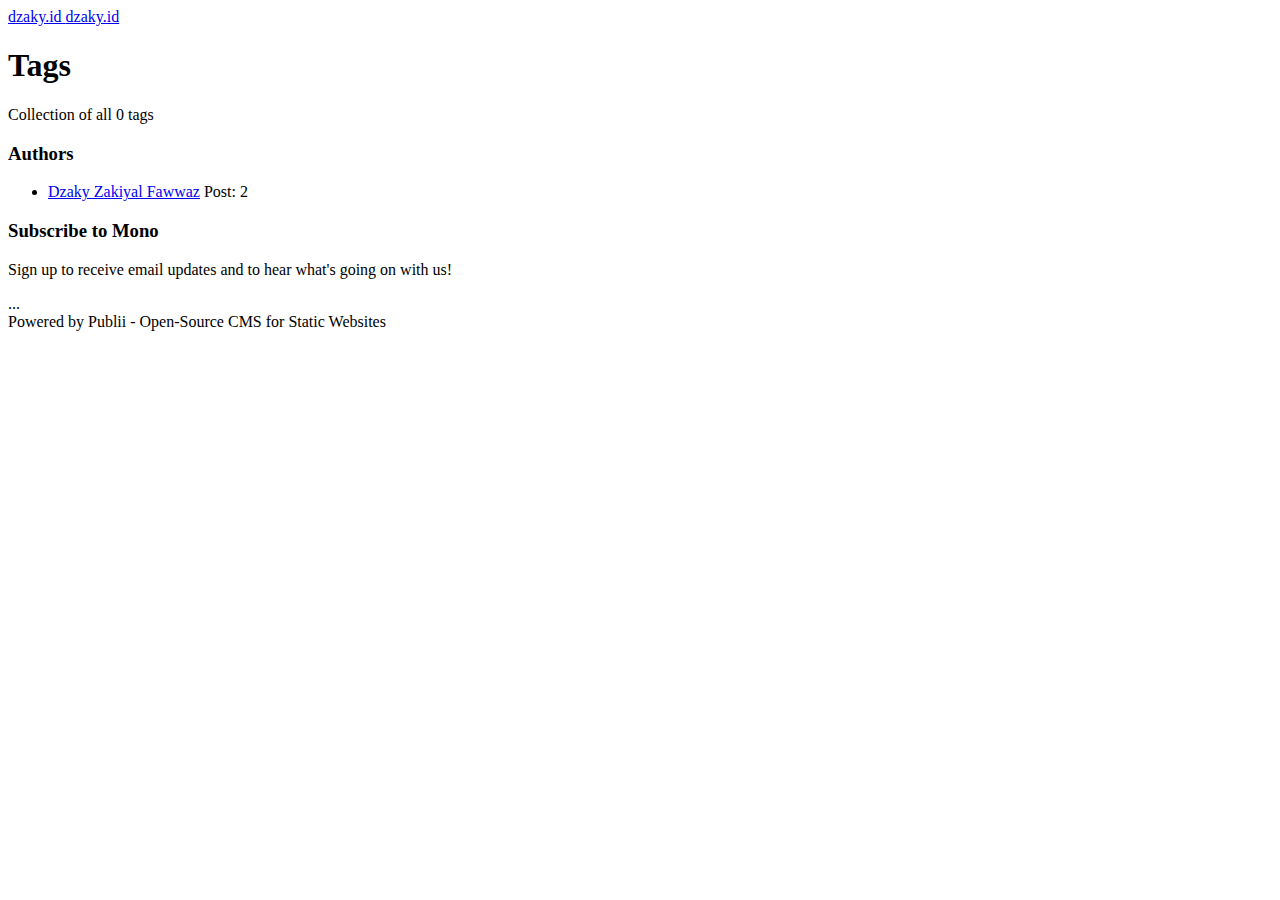
==== tags/index.html @ 3d6a0028 "Publii: update content" ====
<!DOCTYPE html><html lang="en-us"><head><meta charset="utf-8"><meta http-equiv="X-UA-Compatible" content="IE=edge"><meta name="viewport" content="width=device-width,initial-scale=1"><title>All tags - dzaky.id</title><meta name="robots" content="noindex, follow"><meta name="generator" content="Publii Open-Source CMS for Static Site"><link rel="alternate" type="application/atom+xml" href="https://dzaky.id/feed.xml"><link rel="alternate" type="application/json" href="https://dzaky.id/feed.json"><meta property="og:title" content="dzaky.id"><meta property="og:site_name" content="dzaky.id"><meta property="og:description" content=""><meta property="og:url" content="https://dzaky.id/tags/"><meta property="og:type" content="website"><link rel="preload" href="https://dzaky.id/assets/dynamic/fonts/publicsans/publicsans.woff2" as="font" type="font/woff2" crossorigin><link rel="stylesheet" href="https://dzaky.id/assets/css/style.css?v=df6e0dd7b95ea201317f082730fc6b90"><script type="application/ld+json">{"@context":"http://schema.org","@type":"Organization","name":"dzaky.id","url":"https://dzaky.id/"}</script><noscript><style>img[loading] {
                    opacity: 1;
                }</style></noscript></head><body><div class="content"><div class="left-bar"><div class="left-bar__inner"><header class="header"><a class="logo" href="https://dzaky.id/">dzaky.id </a><a class="logo logo--atbottom" href="./">dzaky.id</a></header></div></div><main class="main page page--tags"><div class="hero"><div class="main__inner"><h1>Tags</h1><p>Collection of all 0 tags</p></div></div><div class="main__inner"><ul class="tags-list"></ul></div></main><div class="right-bar"><div class="right-bar__inner"><div class="sidebar"><section class="box authors"><h3 class="box__title">Authors</h3><ul class="authors__cotainer"><li class="authors__item"><div><a href="https://dzaky.id/authors/dzaky-zakiyal-fawwaz/" class="authors__title">Dzaky Zakiyal Fawwaz</a> <span class="authors__meta">Post: 2</span></div></li></ul></section><section class="box newsletter"><h3 class="box__title">Subscribe to Mono</h3><p class="newsletter__desc">Sign up to receive email updates and to hear what's going on with us!</p><form>...</form></section><div class="box copyright">Powered by Publii - Open-Source CMS for Static Websites</div></div></div></div></div><script defer="defer" src="https://dzaky.id/assets/js/scripts.min.js?v=12d8fcd46db8fdc7af6797ec26849875"></script><script>var images = document.querySelectorAll('img[loading]');
        for (var i = 0; i < images.length; i++) {
            if (images[i].complete) {
                images[i].classList.add('is-loaded');
            } else {
                images[i].addEventListener('load', function () {
                    this.classList.add('is-loaded');
                }, false);
            }
        }</script></body></html>
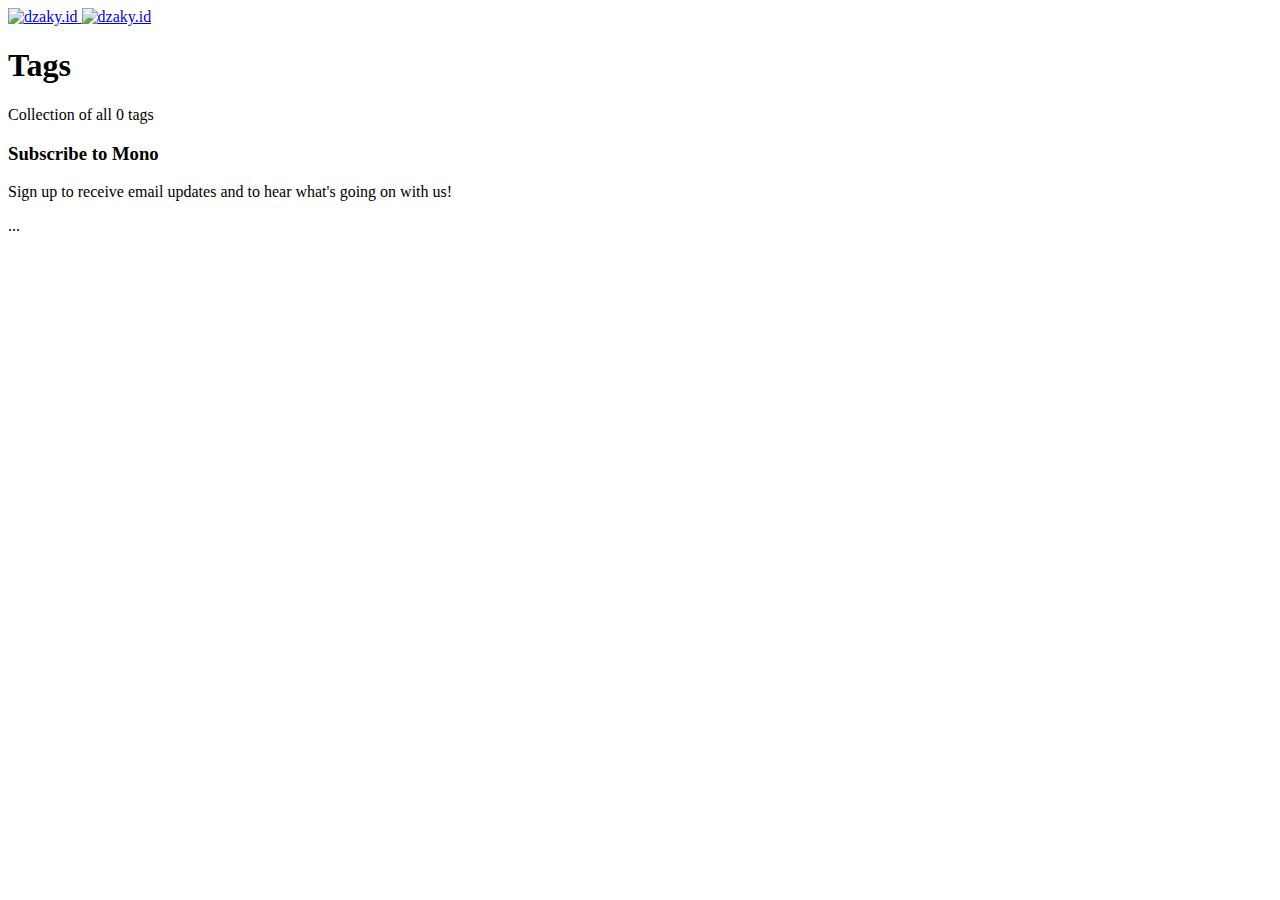
==== commit e09f5288: "Publii: update content" ====
--- a/tags/index.html
+++ b/tags/index.html
@@ -1,6 +1,6 @@
-<!DOCTYPE html><html lang="en-us"><head><meta charset="utf-8"><meta http-equiv="X-UA-Compatible" content="IE=edge"><meta name="viewport" content="width=device-width,initial-scale=1"><title>All tags - dzaky.id</title><meta name="robots" content="noindex, follow"><meta name="generator" content="Publii Open-Source CMS for Static Site"><link rel="alternate" type="application/atom+xml" href="https://dzaky.id/feed.xml"><link rel="alternate" type="application/json" href="https://dzaky.id/feed.json"><meta property="og:title" content="dzaky.id"><meta property="og:site_name" content="dzaky.id"><meta property="og:description" content=""><meta property="og:url" content="https://dzaky.id/tags/"><meta property="og:type" content="website"><link rel="preload" href="https://dzaky.id/assets/dynamic/fonts/publicsans/publicsans.woff2" as="font" type="font/woff2" crossorigin><link rel="stylesheet" href="https://dzaky.id/assets/css/style.css?v=df6e0dd7b95ea201317f082730fc6b90"><script type="application/ld+json">{"@context":"http://schema.org","@type":"Organization","name":"dzaky.id","url":"https://dzaky.id/"}</script><noscript><style>img[loading] {
+<!DOCTYPE html><html lang="en-us"><head><meta charset="utf-8"><meta http-equiv="X-UA-Compatible" content="IE=edge"><meta name="viewport" content="width=device-width,initial-scale=1"><title>All tags - dzaky.id</title><meta name="robots" content="noindex, follow"><meta name="generator" content="Publii Open-Source CMS for Static Site"><link rel="alternate" type="application/atom+xml" href="https://dzaky.id/feed.xml"><link rel="alternate" type="application/json" href="https://dzaky.id/feed.json"><meta property="og:title" content="dzaky.id"><meta property="og:image" content="https://dzaky.id/media/website/75446557_2866984779981466_1843092916231208960_n-removebg-preview.png"><meta property="og:image:width" content="500"><meta property="og:image:height" content="500"><meta property="og:site_name" content="dzaky.id"><meta property="og:description" content=""><meta property="og:url" content="https://dzaky.id/tags/"><meta property="og:type" content="website"><link rel="shortcut icon" href="https://dzaky.id/media/website/favicon-16x16.png" type="image/png"><link rel="preload" href="https://dzaky.id/assets/dynamic/fonts/publicsans/publicsans.woff2" as="font" type="font/woff2" crossorigin><link rel="stylesheet" href="https://dzaky.id/assets/css/style.css?v=3c9169065cce8f1c5f1ba58741c7ad19"><script type="application/ld+json">{"@context":"http://schema.org","@type":"Organization","name":"dzaky.id","logo":"https://dzaky.id/media/website/75446557_2866984779981466_1843092916231208960_n-removebg-preview.png","url":"https://dzaky.id/","sameAs":[]}</script><noscript><style>img[loading] {
                     opacity: 1;
-                }</style></noscript></head><body><div class="content"><div class="left-bar"><div class="left-bar__inner"><header class="header"><a class="logo" href="https://dzaky.id/">dzaky.id </a><a class="logo logo--atbottom" href="./">dzaky.id</a></header></div></div><main class="main page page--tags"><div class="hero"><div class="main__inner"><h1>Tags</h1><p>Collection of all 0 tags</p></div></div><div class="main__inner"><ul class="tags-list"></ul></div></main><div class="right-bar"><div class="right-bar__inner"><div class="sidebar"><section class="box authors"><h3 class="box__title">Authors</h3><ul class="authors__cotainer"><li class="authors__item"><div><a href="https://dzaky.id/authors/dzaky-zakiyal-fawwaz/" class="authors__title">Dzaky Zakiyal Fawwaz</a> <span class="authors__meta">Post: 2</span></div></li></ul></section><section class="box newsletter"><h3 class="box__title">Subscribe to Mono</h3><p class="newsletter__desc">Sign up to receive email updates and to hear what's going on with us!</p><form>...</form></section><div class="box copyright">Powered by Publii - Open-Source CMS for Static Websites</div></div></div></div></div><script defer="defer" src="https://dzaky.id/assets/js/scripts.min.js?v=12d8fcd46db8fdc7af6797ec26849875"></script><script>var images = document.querySelectorAll('img[loading]');
+                }</style></noscript></head><body><div class="content"><div class="left-bar"><div class="left-bar__inner"><header class="header"><a class="logo" href="https://dzaky.id/"><img src="https://dzaky.id/media/website/75446557_2866984779981466_1843092916231208960_n-removebg-preview.png" alt="dzaky.id" width="500" height="500"> </a><a class="logo logo--atbottom" href="./"><img src="https://dzaky.id/media/website/75446557_2866984779981466_1843092916231208960_n-removebg-preview.png" alt="dzaky.id" width="500" height="500"></a></header></div></div><main class="main page page--tags"><div class="hero"><div class="main__inner"><h1>Tags</h1><p>Collection of all 0 tags</p></div></div><div class="main__inner"><ul class="tags-list"></ul></div></main><div class="right-bar"><div class="right-bar__inner"><div class="sidebar"><section class="box newsletter"><h3 class="box__title">Subscribe to Mono</h3><p class="newsletter__desc">Sign up to receive email updates and to hear what's going on with us!</p><form>...</form></section><div class="box follow"></div></div></div></div></div><script defer="defer" src="https://dzaky.id/assets/js/scripts.min.js?v=12d8fcd46db8fdc7af6797ec26849875"></script><script>var images = document.querySelectorAll('img[loading]');
         for (var i = 0; i < images.length; i++) {
             if (images[i].complete) {
                 images[i].classList.add('is-loaded');
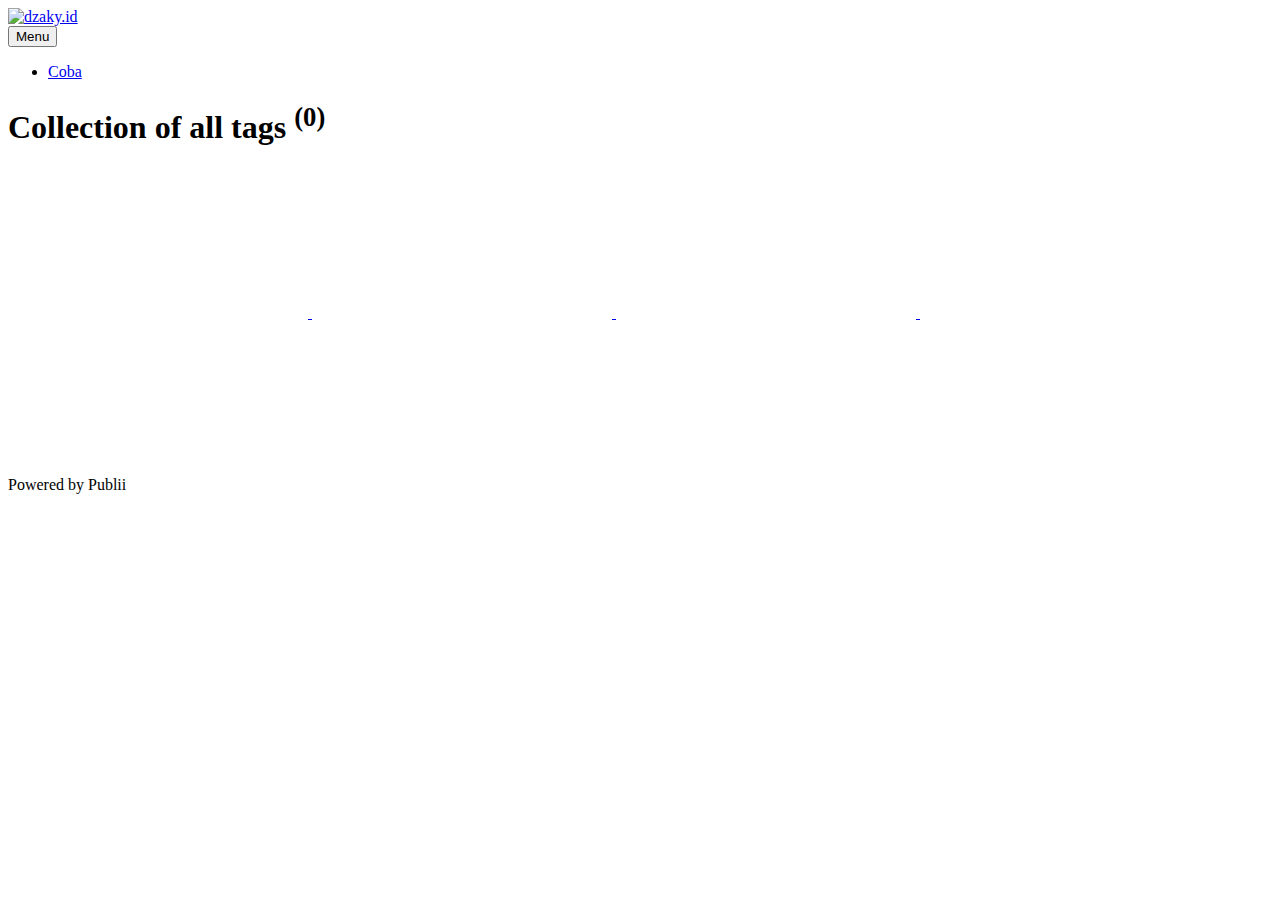
==== commit f5842f9e: "Publii: update content" ====
--- a/tags/index.html
+++ b/tags/index.html
@@ -1,12 +1,20 @@
-<!DOCTYPE html><html lang="en-us"><head><meta charset="utf-8"><meta http-equiv="X-UA-Compatible" content="IE=edge"><meta name="viewport" content="width=device-width,initial-scale=1"><title>All tags - dzaky.id</title><meta name="robots" content="noindex, follow"><meta name="generator" content="Publii Open-Source CMS for Static Site"><link rel="alternate" type="application/atom+xml" href="https://dzaky.id/feed.xml"><link rel="alternate" type="application/json" href="https://dzaky.id/feed.json"><meta property="og:title" content="dzaky.id"><meta property="og:image" content="https://dzaky.id/media/website/75446557_2866984779981466_1843092916231208960_n-removebg-preview.png"><meta property="og:image:width" content="500"><meta property="og:image:height" content="500"><meta property="og:site_name" content="dzaky.id"><meta property="og:description" content=""><meta property="og:url" content="https://dzaky.id/tags/"><meta property="og:type" content="website"><link rel="shortcut icon" href="https://dzaky.id/media/website/favicon-16x16.png" type="image/png"><link rel="preload" href="https://dzaky.id/assets/dynamic/fonts/publicsans/publicsans.woff2" as="font" type="font/woff2" crossorigin><link rel="stylesheet" href="https://dzaky.id/assets/css/style.css?v=3c9169065cce8f1c5f1ba58741c7ad19"><script type="application/ld+json">{"@context":"http://schema.org","@type":"Organization","name":"dzaky.id","logo":"https://dzaky.id/media/website/75446557_2866984779981466_1843092916231208960_n-removebg-preview.png","url":"https://dzaky.id/","sameAs":[]}</script><noscript><style>img[loading] {
+<!DOCTYPE html><html lang="en-us"><head><meta charset="utf-8"><meta http-equiv="X-UA-Compatible" content="IE=edge"><meta name="viewport" content="width=device-width,initial-scale=1"><title>All tags - dzaky.id</title><meta name="robots" content="noindex, follow"><meta name="generator" content="Publii Open-Source CMS for Static Site"><link rel="alternate" type="application/atom+xml" href="https://dzaky.id/feed.xml"><link rel="alternate" type="application/json" href="https://dzaky.id/feed.json"><link rel="shortcut icon" href="https://dzaky.id/media/website/favicon.ico" type="image/x-icon"><link rel="stylesheet" href="https://dzaky.id/assets/css/style.css?v=db7a60d18d73d288626aefa1a3c54d83"><script type="application/ld+json">{"@context":"http://schema.org","@type":"Organization","name":"dzaky.id","logo":"https://dzaky.id/media/website/75446557_2866984779981466_1843092916231208960_n-removebg-preview.png","url":"https://dzaky.id/","sameAs":["https://www.facebook.com/dzakybd/","https://twitter.com/dzakyzf","https://www.instagram.com/dzakyzf/","https://www.linkedin.com/in/dzakyzf/","https://www.youtube.com/@dzakys"]}</script><noscript><style>img[loading] {
                     opacity: 1;
-                }</style></noscript></head><body><div class="content"><div class="left-bar"><div class="left-bar__inner"><header class="header"><a class="logo" href="https://dzaky.id/"><img src="https://dzaky.id/media/website/75446557_2866984779981466_1843092916231208960_n-removebg-preview.png" alt="dzaky.id" width="500" height="500"> </a><a class="logo logo--atbottom" href="./"><img src="https://dzaky.id/media/website/75446557_2866984779981466_1843092916231208960_n-removebg-preview.png" alt="dzaky.id" width="500" height="500"></a></header></div></div><main class="main page page--tags"><div class="hero"><div class="main__inner"><h1>Tags</h1><p>Collection of all 0 tags</p></div></div><div class="main__inner"><ul class="tags-list"></ul></div></main><div class="right-bar"><div class="right-bar__inner"><div class="sidebar"><section class="box newsletter"><h3 class="box__title">Subscribe to Mono</h3><p class="newsletter__desc">Sign up to receive email updates and to hear what's going on with us!</p><form>...</form></section><div class="box follow"></div></div></div></div></div><script defer="defer" src="https://dzaky.id/assets/js/scripts.min.js?v=12d8fcd46db8fdc7af6797ec26849875"></script><script>var images = document.querySelectorAll('img[loading]');
-        for (var i = 0; i < images.length; i++) {
-            if (images[i].complete) {
-                images[i].classList.add('is-loaded');
-            } else {
-                images[i].addEventListener('load', function () {
-                    this.classList.add('is-loaded');
-                }, false);
-            }
-        }</script></body></html>+                }</style></noscript></head><body><header class="header" id="js-header"><a href="https://dzaky.id/" class="logo"><img src="https://dzaky.id/media/website/75446557_2866984779981466_1843092916231208960_n-removebg-preview.png" alt="dzaky.id" width="500" height="500"></a><nav class="navbar js-navbar"><button class="navbar__toggle js-toggle" aria-label="Menu"><span class="navbar__toggle-box"><span class="navbar__toggle-inner">Menu</span></span></button><ul class="navbar__menu"><li><a href="https://dzaky.id/coba-lagi/" target="_self">Coba</a></li></ul></nav></header><main class="page page--tags"><div class="wrapper"><div class="hero"><h1>Collection of all tags <sup>(0)</sup></h1></div><ul class="l-grid l-grid--3"></ul></div></main><footer class="footer"><div class="footer__social"><a href="https://www.facebook.com/dzakybd/" aria-label="Facebook" class="facebook"><svg><use xlink:href="https://dzaky.id/assets/svg/svg-map.svg#facebook"/></svg> </a><a href="https://twitter.com/dzakyzf" aria-label="Twitter" class="twitter"><svg><use xlink:href="https://dzaky.id/assets/svg/svg-map.svg#twitter"/></svg> </a><a href="https://www.instagram.com/dzakyzf/" aria-label="Instagram" class="instagram"><svg><use xlink:href="https://dzaky.id/assets/svg/svg-map.svg#instagram"/></svg> </a><a href="https://www.linkedin.com/in/dzakyzf/" aria-label="LinkedIn" class="linkedin"><svg><use xlink:href="https://dzaky.id/assets/svg/svg-map.svg#linkedin"/></svg> </a><a href="https://www.youtube.com/@dzakys" aria-label="Youtube" class="youtube"><svg><use xlink:href="https://dzaky.id/assets/svg/svg-map.svg#youtube"/></svg></a></div><div class="footer__copyright">Powered by Publii</div></footer><script>window.publiiThemeMenuConfig = {    
+      mobileMenuMode: 'sidebar',
+      animationSpeed: 300,
+      submenuWidth: 'auto',
+      doubleClickTime: 500,
+      mobileMenuExpandableSubmenus: true, 
+      relatedContainerForOverlayMenuSelector: '.navbar',
+   };</script><script defer="defer" src="https://dzaky.id/assets/js/scripts.min.js?v=66112a161d5939d966ce2b20c13988d9"></script><script>var images = document.querySelectorAll('img[loading]');
+
+      for (var i = 0; i < images.length; i++) {
+         if (images[i].complete) {
+               images[i].classList.add('is-loaded');
+         } else {
+               images[i].addEventListener('load', function () {
+                  this.classList.add('is-loaded');
+               }, false);
+         }
+      }</script></body></html>